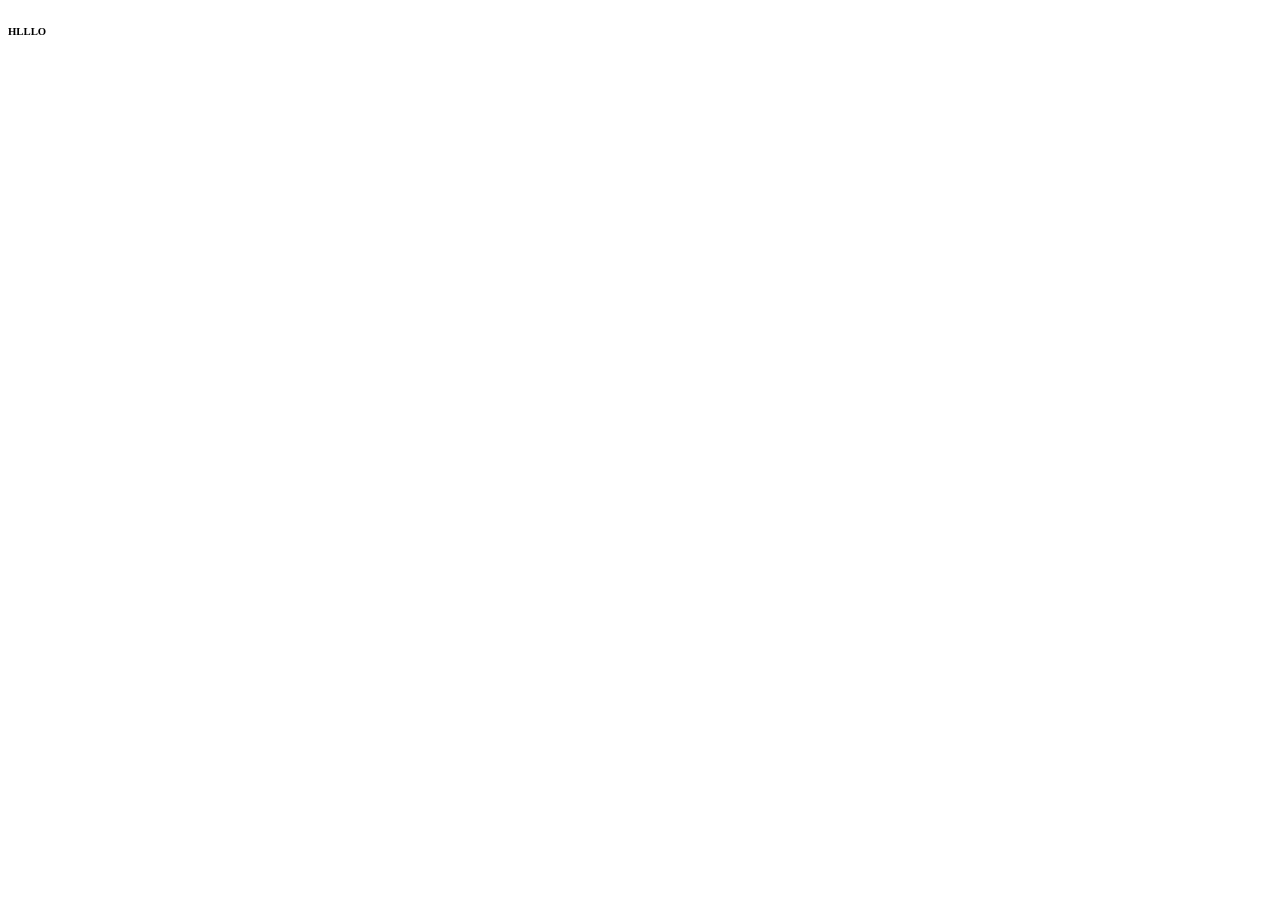
==== Lec4/index.html @ f417728f "Lec4" ====
<!DOCTYPE html>
<html lang="en">
<head>
    <meta charset="UTF-8">
    <meta name="viewport" content="width=device-width, initial-scale=1.0">
    <title>Document</title>
    <script src="script.js"></script>
</head>
<body>
    <h6>HLLLO</h6>
    
</body>
</html>
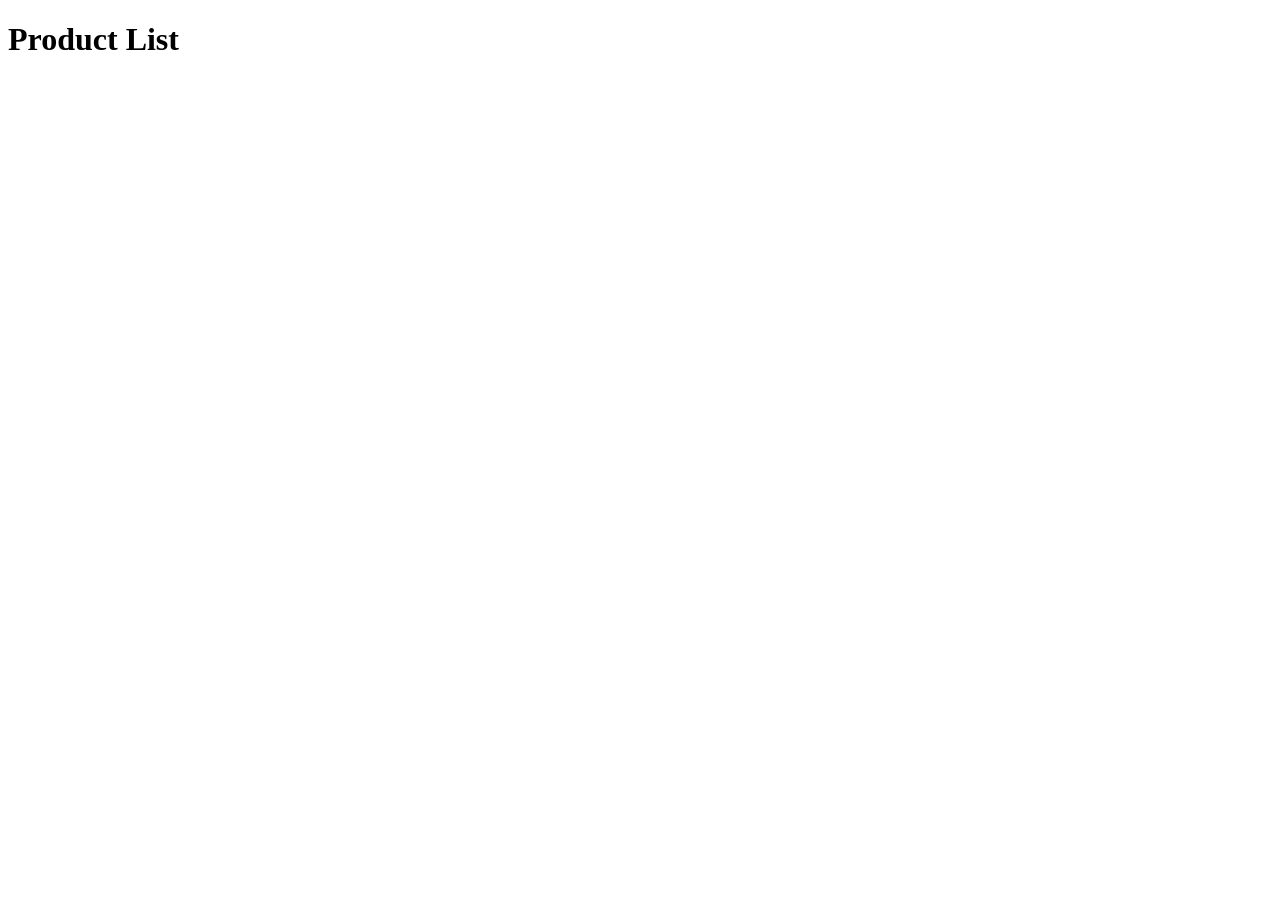
==== commit 37439394: "Lec 4" ====
--- a/Lec4/index.html
+++ b/Lec4/index.html
@@ -1,13 +1,37 @@
 <!DOCTYPE html>
 <html lang="en">
-<head>
-    <meta charset="UTF-8">
-    <meta name="viewport" content="width=device-width, initial-scale=1.0">
-    <title>Document</title>
-    <script src="script.js"></script>
-</head>
-<body>
-    <h6>HLLLO</h6>
-    
-</body>
-</html>+    <head>
+        <meta charset="UTF-8" />
+        <meta name="viewport" content="width=device-width, initial-scale=1.0" />
+        <title>Product Cards</title>
+        <style>
+            #products-container {
+                display: grid;
+                grid-template-columns: repeat(auto-fill, minmax(500px, 1fr));
+                gap: 1rem;
+            }
+
+            .card {
+                border: 1px solid #ccc;
+                padding: 1em;
+                margin: 0;
+                border-radius: 8px;
+            }
+        </style>
+    </head>
+    <body>
+        <h1>Product List</h1>
+
+        <div id="products-container"></div>
+
+        <template id="product-template">
+            <div class="card">
+                <h2 class="title"></h2>
+                <p class="description"></p>
+                <p class="price"></p>
+            </div>
+        </template>
+
+        <script src="script.js"></script>
+    </body>
+</html>
